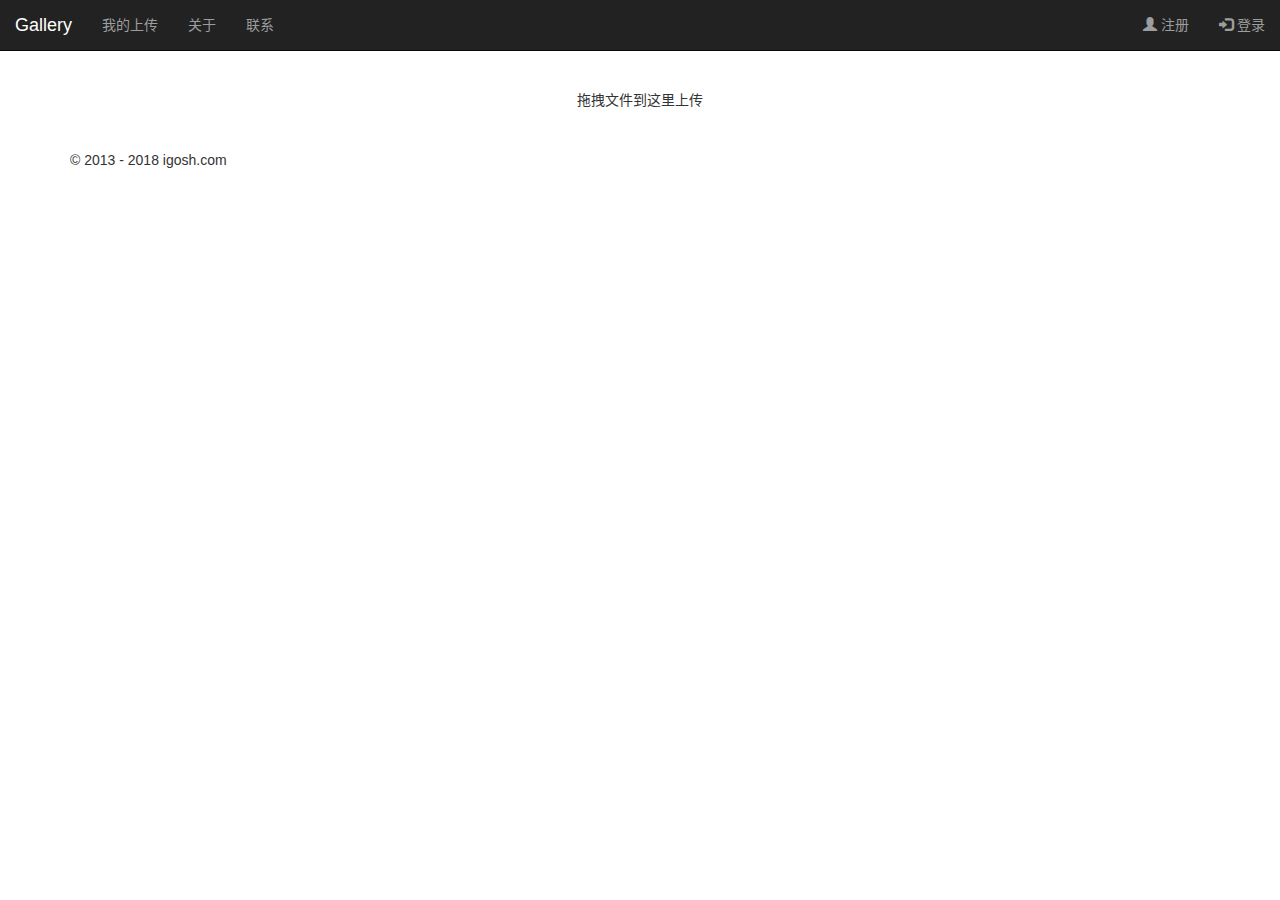
==== src/main/resources/templates/index.html @ c090cec1 "init" ====
<!DOCTYPE html>
<html lang="zh-CN">
<head>
    <meta charset="utf-8">
    <meta http-equiv="X-UA-Compatible" content="IE=edge">
    <meta name="viewport" content="width=device-width, initial-scale=1">
    <meta name="description" content="">
    <meta name="author" content="">
    <title>Gallery for Igosh</title>

    <!-- Bootstrap core CSS -->
    <link href="https://maxcdn.bootstrapcdn.com/bootstrap/3.3.7/css/bootstrap.min.css" rel="stylesheet">

    <!-- Custom styles for this template -->
    <style>
        body {
            padding-top: 50px;
        }

        .main {
            padding: 40px 15px;
            text-align: center;
        }
    </style>

    <!-- HTML5 shim and Respond.js IE8 support of HTML5 elements and media queries -->
    <!--[if lt IE 9]>
    <script src="https://oss.maxcdn.com/html5shiv/3.7.2/html5shiv.min.js"></script>
    <script src="https://oss.maxcdn.com/respond/1.4.2/respond.min.js"></script>
    <![endif]-->
</head>

<body>

<div class="navbar navbar-inverse navbar-fixed-top" role="navigation">
    <div class="container-fluid">
        <div class="navbar-header">
            <a class="navbar-brand" href="#">Gallery</a>
        </div>
        <div class="collapse navbar-collapse">
            <ul class="nav navbar-nav">
                <li><a href="#mycontent">我的上传</a></li>
                <li><a href="#about">关于</a></li>
                <li><a href="#contact">联系</a></li>
            </ul>
            <ul class="nav navbar-nav navbar-right">
                <li><a href="#"><span class="glyphicon glyphicon-user"></span> 注册</a></li>
                <li><a href="#"><span class="glyphicon glyphicon-log-in"></span> 登录</a></li>
            </ul>
        </div><!--/.nav-collapse -->
    </div>
</div>

<div class="container">

    <div class="main">
        <div class="gallery-zone text-center">
            <!--dropzone-->
            <form action="" class="dropzone" dropzone="" id="dropzone">
                <div class="dz-default dz-message">
                    拖拽文件到这里上传
                </div>
                <form>
        </div>
    </div>

</div><!-- /.container -->

<!--Footer-->
<footer id="layout-footer">
    <div id="footer">
        <div class="container">
            <p class="muted credit">© 2013 - 2018 igosh.com</p>
        </div>
    </div>
</footer>

<!-- Bootstrap core JavaScript
================================================== -->
<!-- Placed at the end of the document so the pages load faster -->
<script src="https://ajax.googleapis.com/ajax/libs/jquery/1.11.1/jquery.min.js"></script>
<script src="https://maxcdn.bootstrapcdn.com/bootstrap/3.3.7/js/bootstrap.min.js"></script>

<!--custom js includes-->
<script src="/js/dropzone.js"></script>
</body>
</html>
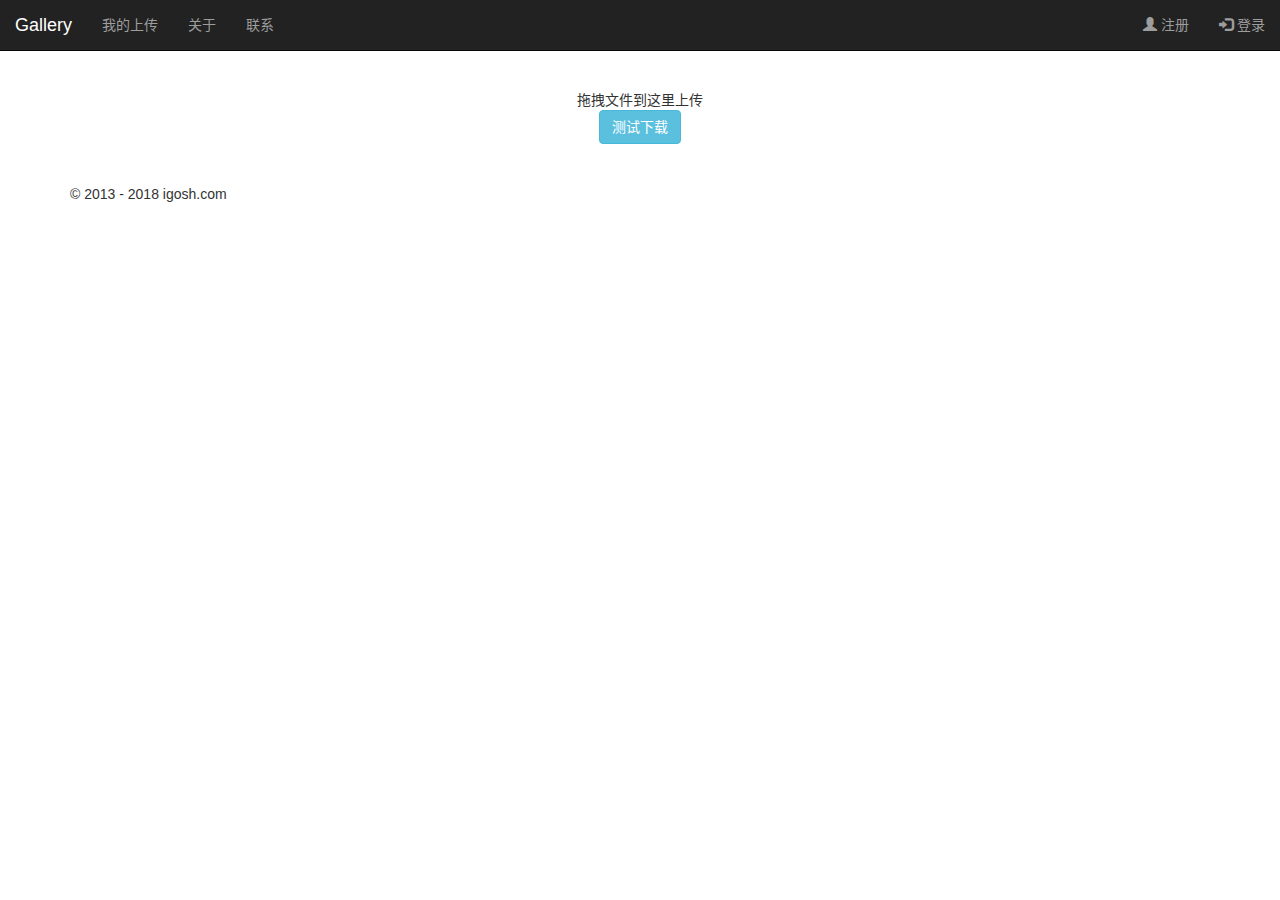
==== commit 36661a63: "update web security and add download test." ====
--- a/src/main/resources/templates/index.html
+++ b/src/main/resources/templates/index.html
@@ -60,7 +60,8 @@
                 <div class="dz-default dz-message">
                     拖拽文件到这里上传
                 </div>
-                <form>
+            </form>
+            <button class="btn btn-info" id="do-download">测试下载</button>
         </div>
     </div>
 
@@ -83,5 +84,25 @@
 
 <!--custom js includes-->
 <script src="/js/dropzone.js"></script>
+
+<script type="application/javascript">
+    $("#do-download").click(function () {
+        $.ajax({
+            url: '/download',
+            type: 'post',
+            dataType: 'json',
+            data: {
+                filename: 'xxx'
+            },
+            success: function (data) {
+                console.log(data);
+            },
+            error: function (data) {
+                console.log(data);
+            }
+        });
+    });
+
+</script>
 </body>
 </html>
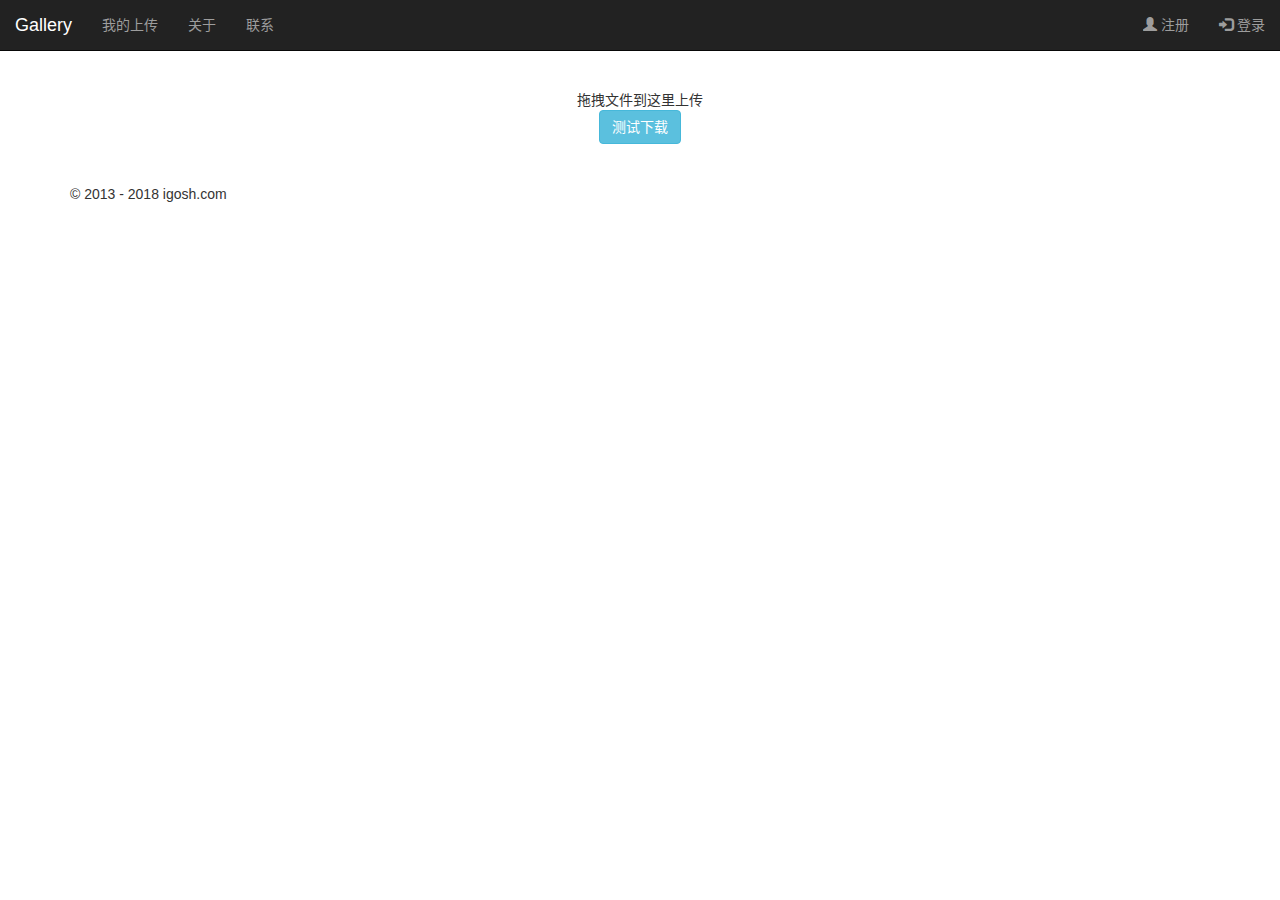
==== commit 72fb47e5: "config dropzone" ====
--- a/src/main/resources/templates/index.html
+++ b/src/main/resources/templates/index.html
@@ -56,11 +56,9 @@
     <div class="main">
         <div class="gallery-zone text-center">
             <!--dropzone-->
-            <form action="" class="dropzone" dropzone="" id="dropzone">
-                <div class="dz-default dz-message">
-                    拖拽文件到这里上传
-                </div>
-            </form>
+            <div id="dropzone">
+                拖拽文件到这里上传
+            </div>
             <button class="btn btn-info" id="do-download">测试下载</button>
         </div>
     </div>
@@ -103,6 +101,12 @@
         });
     });
 
+    $("#dropzone").dropzone({
+        url: "/upload",
+        maxFiles: 10,
+        maxFilesize: 5120
+    });
+
 </script>
 </body>
 </html>
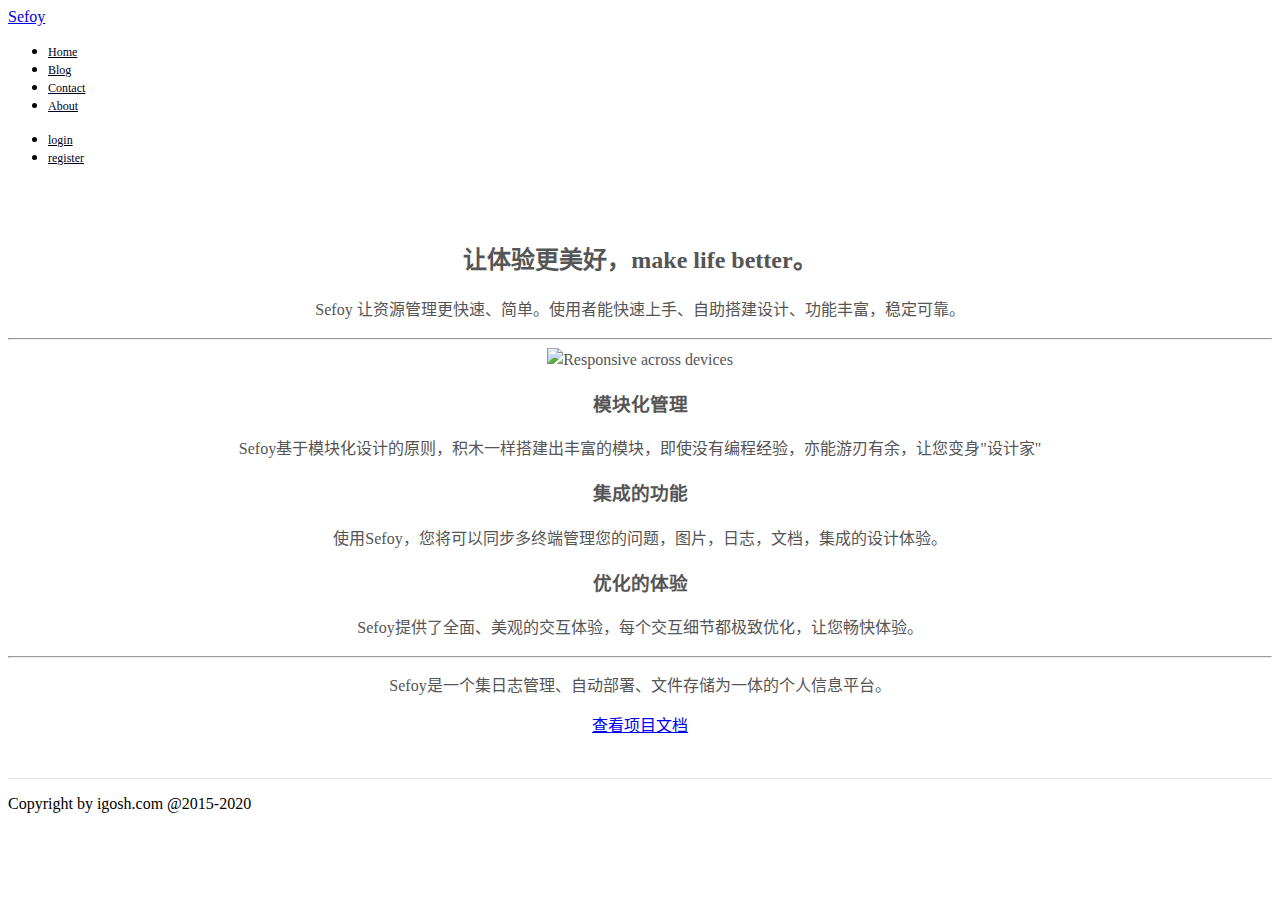
==== commit 20373f95: "new home page" ====
--- a/src/main/resources/templates/index.html
+++ b/src/main/resources/templates/index.html
@@ -4,109 +4,105 @@
     <meta charset="utf-8">
     <meta http-equiv="X-UA-Compatible" content="IE=edge">
     <meta name="viewport" content="width=device-width, initial-scale=1">
-    <meta name="description" content="">
-    <meta name="author" content="">
-    <title>Gallery for Igosh</title>
+    <meta name="description" content="live better">
+
+    <title>Igosh.com</title>
 
     <!-- Bootstrap core CSS -->
-    <link href="https://maxcdn.bootstrapcdn.com/bootstrap/3.3.7/css/bootstrap.min.css" rel="stylesheet">
+    <link href="https://cdn.bootcss.com/bootstrap/3.3.7/css/bootstrap.min.css" rel="stylesheet">
 
-    <!-- Custom styles for this template -->
+    <!-- HTML5 shim and Respond.js for IE8 support of HTML5 elements and media queries -->
+    <!--[if lt IE 9]>
+    <script src="https://cdn.bootcss.com/html5shiv/3.7.3/html5shiv.min.js"></script>
+    <script src="https://cdn.bootcss.com/respond.js/1.4.2/respond.min.js"></script>
+    <![endif]-->
     <style>
-        body {
-            padding-top: 50px;
+        .bs-docs-featurette {
+            padding-top: 40px;
+            padding-bottom: 40px;
+            font-size: 16px;
+            line-height: 1.5;
+            color: #555;
+            text-align: center;
+            background-color: #fff;
+            border-bottom: 1px solid #e5e5e5;
         }
 
-        .main {
-            padding: 40px 15px;
-            text-align: center;
+        .navbar-nav > li > a {
+            font-size: 12px;
+            font-weight: 400;
+            color: #002;
         }
     </style>
-
-    <!-- HTML5 shim and Respond.js IE8 support of HTML5 elements and media queries -->
-    <!--[if lt IE 9]>
-    <script src="https://oss.maxcdn.com/html5shiv/3.7.2/html5shiv.min.js"></script>
-    <script src="https://oss.maxcdn.com/respond/1.4.2/respond.min.js"></script>
-    <![endif]-->
 </head>
 
 <body>
 
-<div class="navbar navbar-inverse navbar-fixed-top" role="navigation">
-    <div class="container-fluid">
+<nav class="navbar navbar-default navbar-fixed-top nav-has-shadow">
+    <div class="container">
         <div class="navbar-header">
-            <a class="navbar-brand" href="#">Gallery</a>
+            <a class="navbar-brand" href="#">Sefoy</a>
         </div>
-        <div class="collapse navbar-collapse">
+        <div id="navbar" class="collapse navbar-collapse">
             <ul class="nav navbar-nav">
-                <li><a href="#mycontent">我的上传</a></li>
-                <li><a href="#about">关于</a></li>
-                <li><a href="#contact">联系</a></li>
+                <li><a href="#home">Home</a></li>
+                <li><a href="#Blog">Blog</a></li>
+                <li><a href="#about">Contact</a></li>
+                <li><a href="#contact">About</a></li>
             </ul>
             <ul class="nav navbar-nav navbar-right">
-                <li><a href="#"><span class="glyphicon glyphicon-user"></span> 注册</a></li>
-                <li><a href="#"><span class="glyphicon glyphicon-log-in"></span> 登录</a></li>
+                <li><a href="/login">login</a></li>
+                <li><a href="/register">register</a></li>
             </ul>
         </div><!--/.nav-collapse -->
     </div>
-</div>
+</nav>
 
 <div class="container">
+    <div class="bs-docs-featurette">
+        <div class="container">
+            <h2 class="bs-docs-featurette-title">让体验更美好，make life better。</h2>
+            <p class="lead">Sefoy 让资源管理更快速、简单。使用者能快速上手、自助搭建设计、功能丰富，稳定可靠。</p>
 
-    <div class="main">
-        <div class="gallery-zone text-center">
-            <!--dropzone-->
-            <div id="dropzone">
-                拖拽文件到这里上传
+            <hr class="half-rule">
+            <div class="row">
+                <img src="/img/devices.png" alt="Responsive across devices" class="img-responsive center-block">
             </div>
-            <button class="btn btn-info" id="do-download">测试下载</button>
+
+            <div class="row">
+                <div class="col-sm-4">
+                    <h3>模块化管理</h3>
+                    <p>Sefoy基于模块化设计的原则，积木一样搭建出丰富的模块，即使没有编程经验，亦能游刃有余，让您变身"设计家"</p>
+                </div>
+                <div class="col-sm-4">
+                    <h3>集成的功能</h3>
+                    <p>使用Sefoy，您将可以同步多终端管理您的问题，图片，日志，文档，集成的设计体验。</p>
+                </div>
+                <div class="col-sm-4">
+                    <h3>优化的体验</h3>
+                    <p>Sefoy提供了全面、美观的交互体验，每个交互细节都极致优化，让您畅快体验。</p>
+                </div>
+            </div>
+
+            <hr class="half-rule">
+
+            <p class="lead">Sefoy是一个集日志管理、自动部署、文件存储为一体的个人信息平台。</p>
+            <a href="#doc" class="btn btn-outline btn-lg">查看项目文档</a>
         </div>
     </div>
-
 </div><!-- /.container -->
 
-<!--Footer-->
-<footer id="layout-footer">
-    <div id="footer">
-        <div class="container">
-            <p class="muted credit">© 2013 - 2018 igosh.com</p>
-        </div>
+
+<footer class="footer">
+    <div class="container">
+        <p class="text-muted">Copyright by igosh.com @2015-2020</p>
     </div>
 </footer>
 
 <!-- Bootstrap core JavaScript
 ================================================== -->
 <!-- Placed at the end of the document so the pages load faster -->
-<script src="https://ajax.googleapis.com/ajax/libs/jquery/1.11.1/jquery.min.js"></script>
-<script src="https://maxcdn.bootstrapcdn.com/bootstrap/3.3.7/js/bootstrap.min.js"></script>
-
-<!--custom js includes-->
-<script src="/js/dropzone.js"></script>
-
-<script type="application/javascript">
-    $("#do-download").click(function () {
-        $.ajax({
-            url: '/download',
-            type: 'post',
-            dataType: 'json',
-            data: {
-                filename: 'xxx'
-            },
-            success: function (data) {
-                console.log(data);
-            },
-            error: function (data) {
-                console.log(data);
-            }
-        });
-    });
-
-    $("#dropzone").dropzone({
-        url: "/upload",
-        maxFiles: 10,
-        maxFilesize: 5120
-    });
-
-</script>
+<script src="https://cdn.bootcss.com/jquery/1.12.4/jquery.min.js"></script>
+<script src="https://cdn.bootcss.com/bootstrap/3.3.7/js/bootstrap.min.js"></script>
 </body>
-</html>
+</html>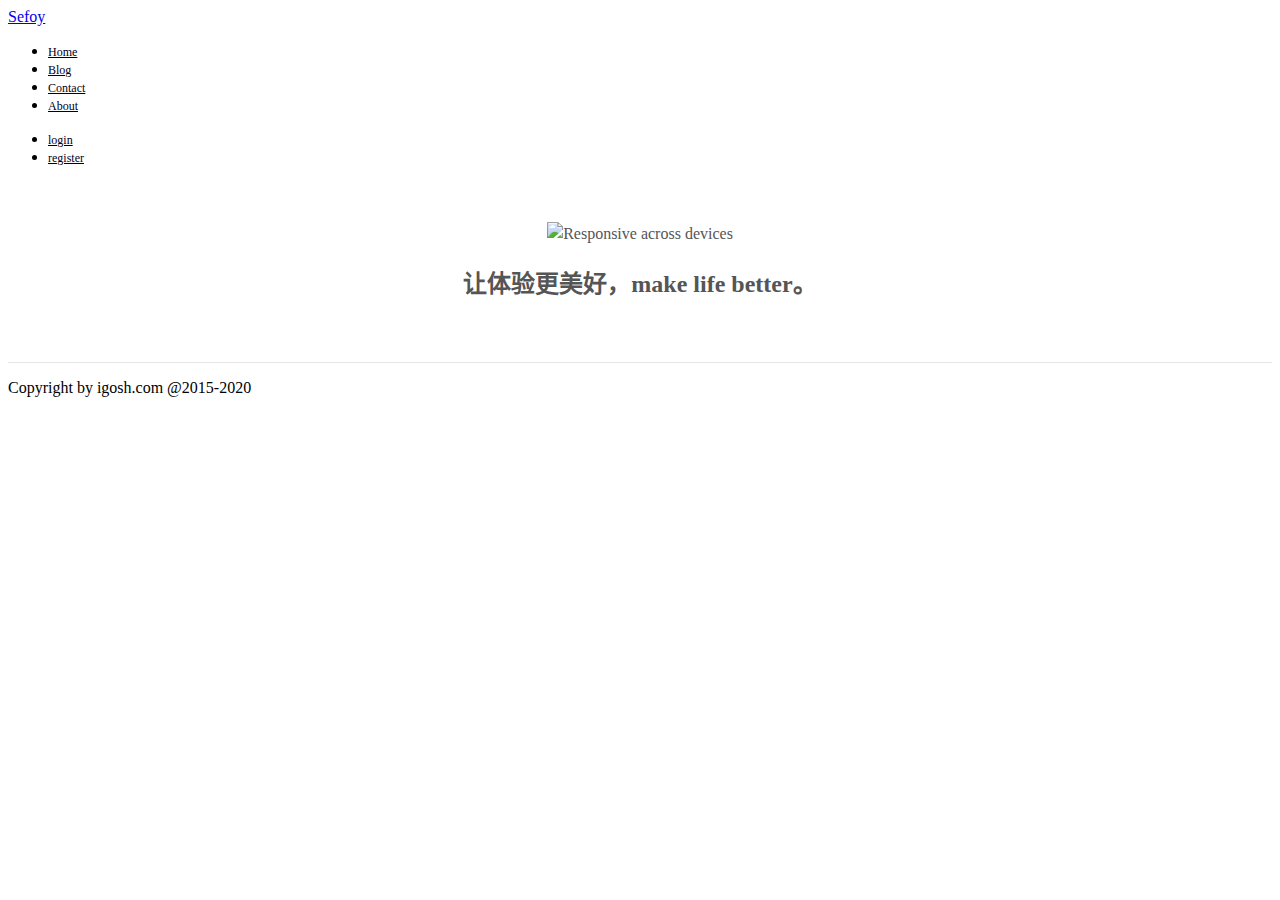
==== commit 5ca1c893: "new index page" ====
--- a/src/main/resources/templates/index.html
+++ b/src/main/resources/templates/index.html
@@ -46,7 +46,7 @@
         <div id="navbar" class="collapse navbar-collapse">
             <ul class="nav navbar-nav">
                 <li><a href="#home">Home</a></li>
-                <li><a href="#Blog">Blog</a></li>
+                <li><a href="http://blog.igosh.com">Blog</a></li>
                 <li><a href="#about">Contact</a></li>
                 <li><a href="#contact">About</a></li>
             </ul>
@@ -61,33 +61,10 @@
 <div class="container">
     <div class="bs-docs-featurette">
         <div class="container">
-            <h2 class="bs-docs-featurette-title">让体验更美好，make life better。</h2>
-            <p class="lead">Sefoy 让资源管理更快速、简单。使用者能快速上手、自助搭建设计、功能丰富，稳定可靠。</p>
-
-            <hr class="half-rule">
             <div class="row">
                 <img src="/img/devices.png" alt="Responsive across devices" class="img-responsive center-block">
             </div>
-
-            <div class="row">
-                <div class="col-sm-4">
-                    <h3>模块化管理</h3>
-                    <p>Sefoy基于模块化设计的原则，积木一样搭建出丰富的模块，即使没有编程经验，亦能游刃有余，让您变身"设计家"</p>
-                </div>
-                <div class="col-sm-4">
-                    <h3>集成的功能</h3>
-                    <p>使用Sefoy，您将可以同步多终端管理您的问题，图片，日志，文档，集成的设计体验。</p>
-                </div>
-                <div class="col-sm-4">
-                    <h3>优化的体验</h3>
-                    <p>Sefoy提供了全面、美观的交互体验，每个交互细节都极致优化，让您畅快体验。</p>
-                </div>
-            </div>
-
-            <hr class="half-rule">
-
-            <p class="lead">Sefoy是一个集日志管理、自动部署、文件存储为一体的个人信息平台。</p>
-            <a href="#doc" class="btn btn-outline btn-lg">查看项目文档</a>
+            <h2 class="bs-docs-featurette-title">让体验更美好，make life better。</h2>
         </div>
     </div>
 </div><!-- /.container -->
@@ -105,4 +82,4 @@
 <script src="https://cdn.bootcss.com/jquery/1.12.4/jquery.min.js"></script>
 <script src="https://cdn.bootcss.com/bootstrap/3.3.7/js/bootstrap.min.js"></script>
 </body>
-</html>+</html>
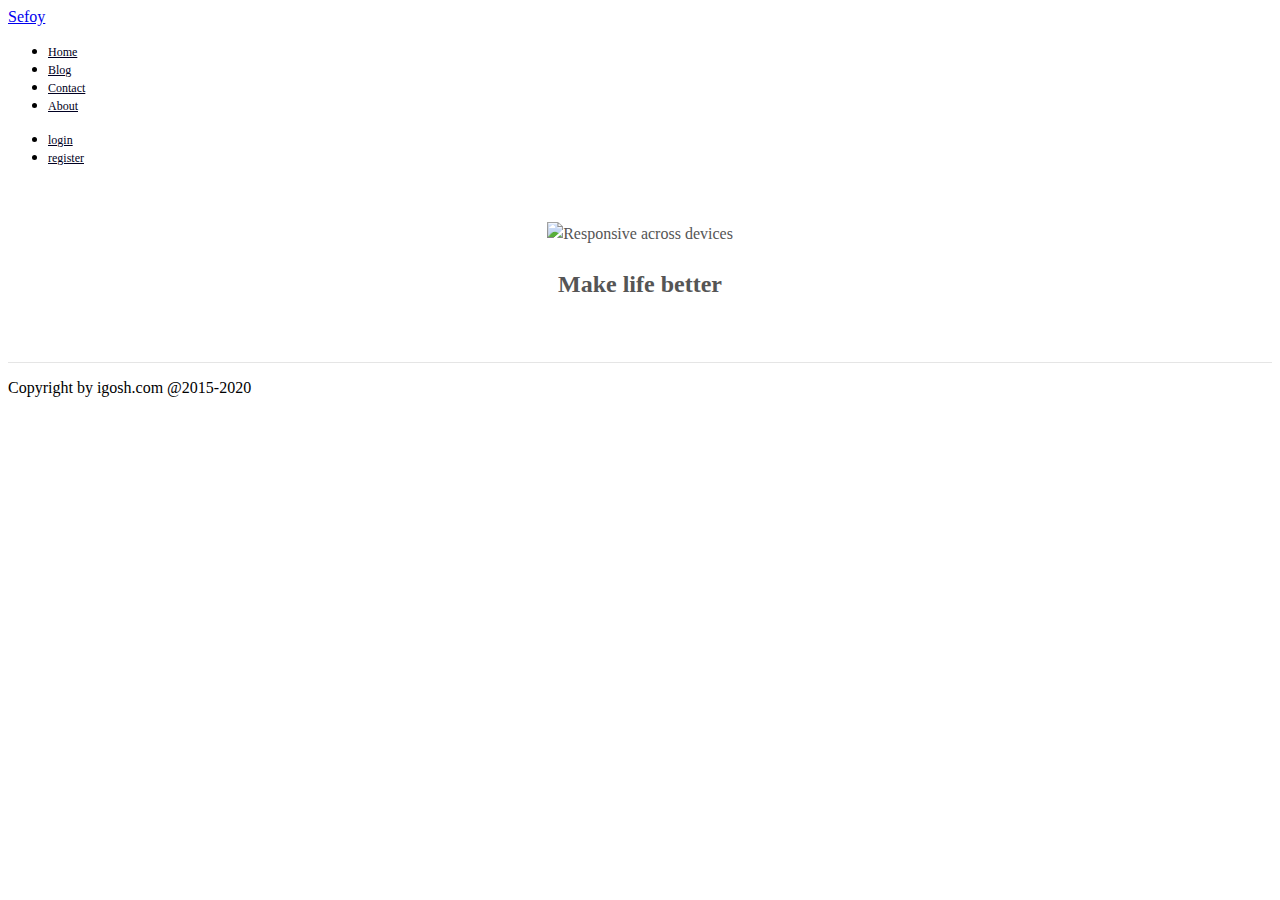
==== commit 09f02b8d: "modify index.html" ====
--- a/src/main/resources/templates/index.html
+++ b/src/main/resources/templates/index.html
@@ -64,7 +64,7 @@
             <div class="row">
                 <img src="/img/devices.png" alt="Responsive across devices" class="img-responsive center-block">
             </div>
-            <h2 class="bs-docs-featurette-title">让体验更美好，make life better。</h2>
+            <h2 class="bs-docs-featurette-title">Make life better </h2>
         </div>
     </div>
 </div><!-- /.container -->
